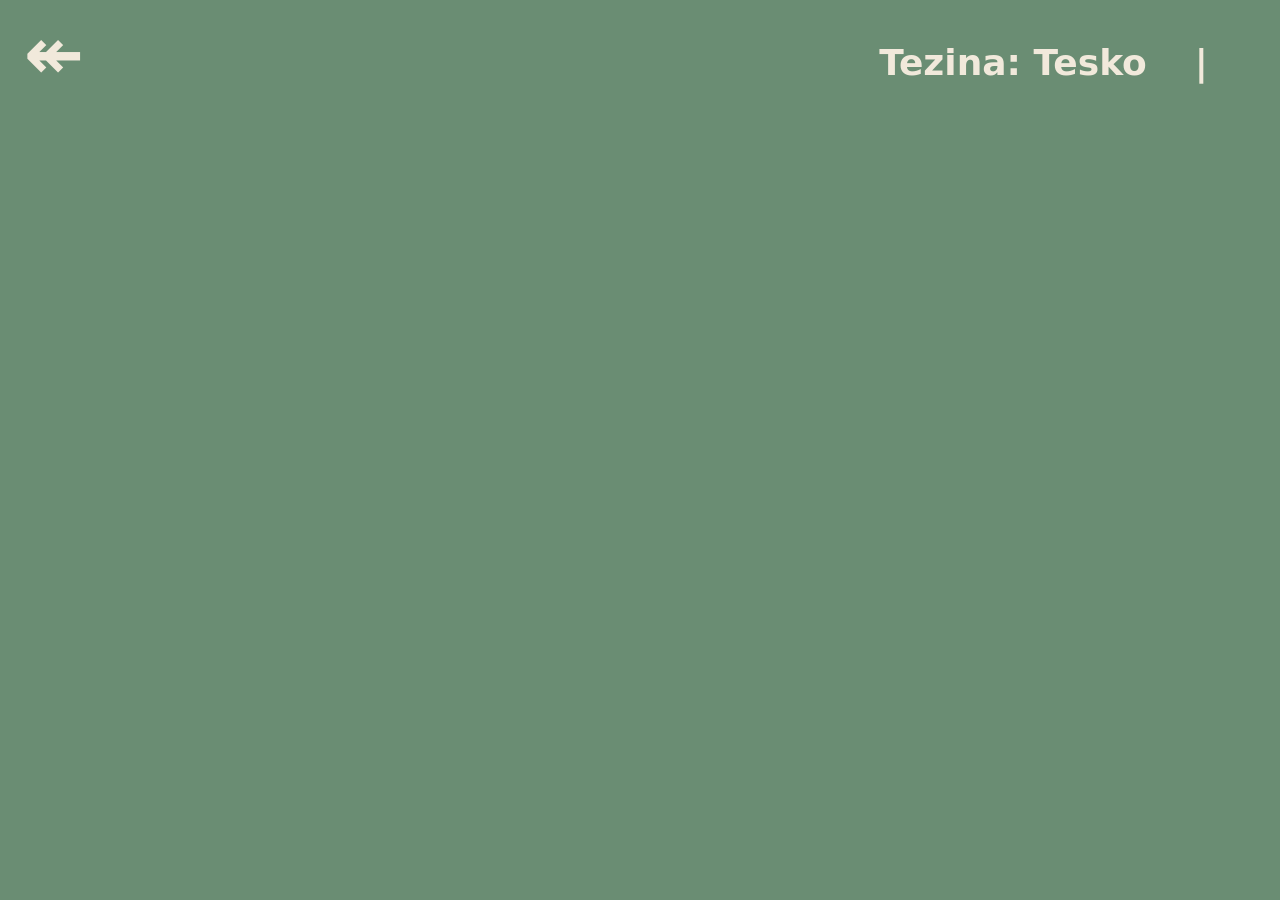
==== game.html @ 7503eff3 "Implement classic game mode" ====
<!DOCTYPE html>
<html lang="en">

<head>
    <meta charset="UTF-8">
    <meta name="viewport" content="width=device-width, initial-scale=1.0">
    <title>Igra memorije</title>

    <script src="bootstrap.bundle.min.js"></script>
    <link rel="stylesheet" href="bootstrap.min.css">
    <script src="jquery-4.0.0.min.js"></script>

    <script src="script.js"></script>
    <link rel="stylesheet" href="style.css">
</head>

<body class="game-page">
    <div class="background">
        <div class="game-header">
            <div class="game-header-cont">
                <a href="./index.html">↞</a>
            </div>
            <div class="game-header-cont">
                <div class="level-info">
                    <span>Tezina:</span>
                    <span id="span-level"></span>
                </div>
                <div>
                    <span>|</span>
                </div>
                <div class="mode-info">
                    <span id="span-mode-info"></span>
                    <span id="span-mode"></span>
                </div>
            </div>
        </div>
        <div class="picture-grid">
        </div>
    </div>
</body>

</html>
---- style.css ----
:root {
    --bg-green:     #6A8D73;
    --black:        #07020D;
    --dark-green:   #2C3A2F;
    --light:        #F1E9DB;
    --light-hover:  #e4bc78;
    --blue:         #0054a9;
    --blue-selected:  #1485f6;
    --blue-hover:  #399afb;
    --light-blue:   #143b61;
    --darker-blue:   #498acb;

    color: var(--black)
}

.background {
    background-color: var(--bg-green);
    height: 100vh;
    display: flex;
    flex-direction: column;
}


.cont {
    display: flex;
    align-items: center;
    justify-content: center;
}

.main {
    display: flex;
    flex-direction: column;
    align-items: center;
    min-height: 55%;
    min-width: 40%;
    background-color: var(--light);
    border-radius: 48px;
    padding: 24px 0px;
}

.main div {
    padding: 8px 0px;
}

.main hr {
    width: 100%;
    border-top: 4px dashed var(--light-hover);
    margin: 0;
}

.header {
    margin-bottom: 24px;
}

.header h1{
    letter-spacing: -4px;
    font-weight: bolder
}

.header p {
    color: var(--dark-green);
    font-size: 20px;
    margin-bottom: 0;
}

.main button, .main select {
    width: 90%;
    background-color: var(--blue);
    color: var(--light);
    font-size: 28px;
    border: 2px solid var(--light-blue);
    border-radius: 48px;
    padding: 8px;
    text-align: center;
    user-select: none;
    box-shadow: #0000004d 0px 6px 24px 0px;
}

.main button:hover, .main select:hover, .main button.selected-mode:hover {
    background-color: var(--blue-hover);
    transform: scale(1.01);
    transition: 500;
}

.main button.selected-mode {
    background-color: var(--blue-selected);
}

.btns {
    width: min(550px, 90%);
}

.btns:last-of-type {
    margin-top: 50px;
}

.btn-cont {
    width: 100%;
    display: flex;
    flex-direction: column;
    align-items: center;
    justify-content: center;
    /* margin-bottom: 24px; */
}

.btn-cont h6 {
    color: var(--dark-green);
    font-size: 18px;
    padding-top: 6px;
}

.btn-cont h5 {
    color: var(--dark-green);
    font-size: 28px;
    width: 100%;
    padding-left: 28px;
}

.game-header {
    display: flex;
    justify-content: space-between;
    font-size: 36px;
    color: var(--light);
    flex-grow: 0;
    padding: 0px 24px;
}

.game-header-cont {
    display: flex;
    justify-content: end;
    gap: 48px;
    font-weight: bold;

    user-select: none;
}

.game-header-cont a{
    font-size: 72px;
    font-weight: bold;
    text-decoration: none;
    color: var(--light);
}

.game-header-cont a:hover {
    transform: scale(1.1);
    transition: 250;
}

.game-header-cont div {
    padding-top: 36px;
}

.picture-card {
    width: 150px;
    height: 150px;
    border: 4px solid var(--black);
    border-radius: 8px;
    background: no-repeat center;
    background-color: var(--light);
    margin: 4px;
}

.picture-card:hover {
    background-color: var(--light-hover);
    transition: 150ms;
    transform: scale(1.02);
}

.picture-grid {
    display: flex;
    justify-content: center;
    align-items: center;
    flex-direction: column;
    flex-grow: 1;
}

.hidden {
    background-image: url("img/hidden.png");
}

.picture-card-1:not(.hidden) {
    background-image: url("img/pic1.png");
}
.picture-card-2:not(.hidden) {
    background-image: url("img/pic2.png");
}
.picture-card-3:not(.hidden) {
    background-image: url("img/pic3.png");
}
.picture-card-4:not(.hidden) {
    background-image: url("img/pic4.png");
}
.picture-card-5:not(.hidden) {
    background-image: url("img/pic5.png");
}
.picture-card-6:not(.hidden) {
    background-image: url("img/pic6.png");
}
.picture-card-7:not(.hidden) {
    background-image: url("img/pic7.png");
}
.picture-card-8:not(.hidden) {
    background-image: url("img/pic8.png");
}
.picture-card-9:not(.hidden) {
    background-image: url("img/pic9.png");
}
.picture-card-10:not(.hidden) {
    background-image: url("img/pic10.png");
}
.picture-card-11:not(.hidden) {
    background-image: url("img/pic11.png");
}
.picture-card-12:not(.hidden) {
    background-image: url("img/pic12.png");
}
.picture-card-13:not(.hidden) {
    background-image: url("img/pic13.png");
}
.picture-card-14:not(.hidden) {
    background-image: url("img/pic14.png");
}
.picture-card-15:not(.hidden) {
    background-image: url("img/pic15.png");
}
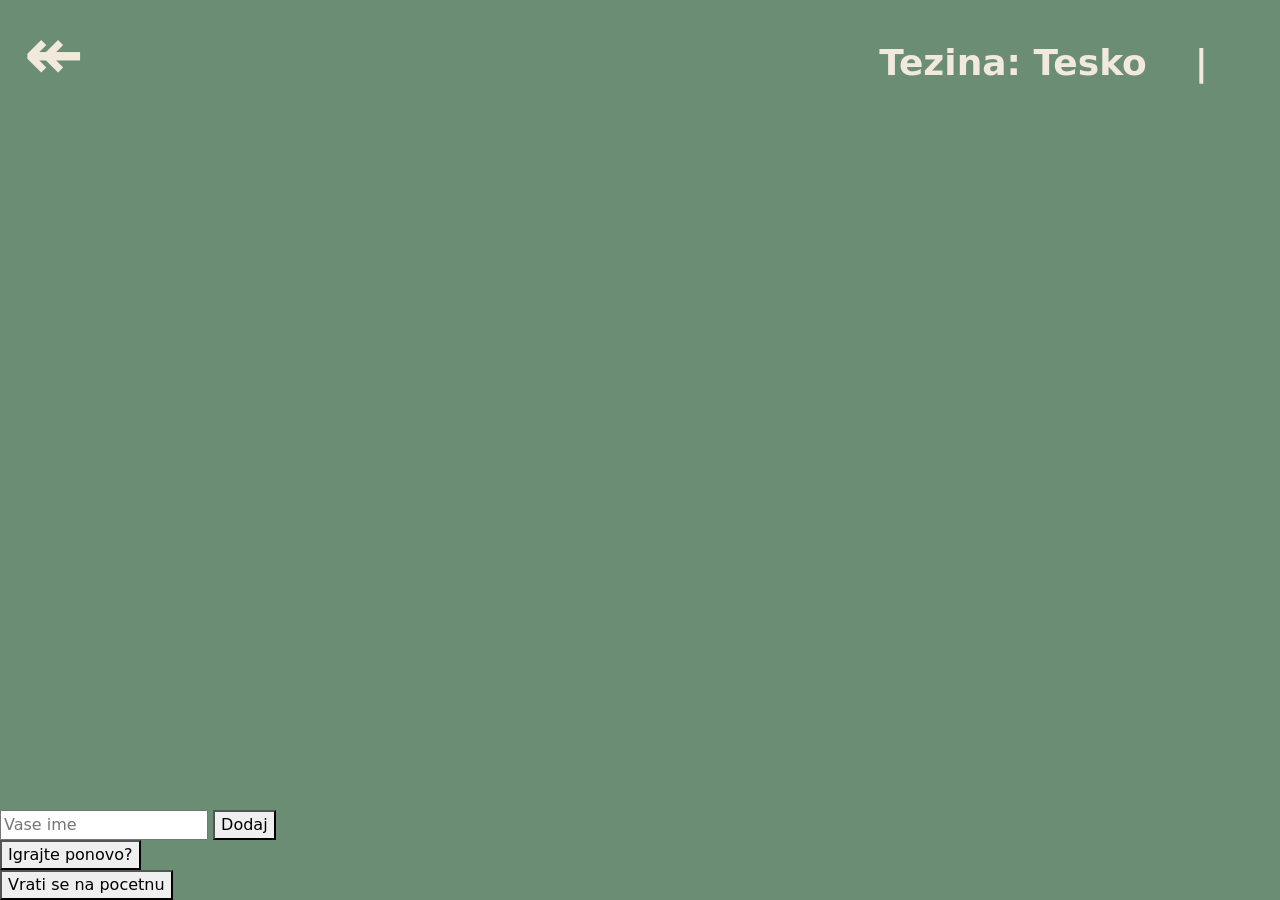
==== commit 4882011e: "Add score call" ====
--- a/game.html
+++ b/game.html
@@ -36,6 +36,22 @@
         </div>
         <div class="picture-grid">
         </div>
+        <div class="end-game hidden-end">
+            <div class="end-cont">
+                <span class="status-game"></span>
+                <span class="add-score"></span>
+                <div class="input-cont" id="addScoreDiv">
+                    <input type="text" name="name" id="name" placeholder="Vase ime" maxlength="3" pattern="[A-Z]{3}">
+                    <button id="addToScore">Dodaj</button>
+                </div>
+                <div class="input-cont" id="playAgainDiv">
+                    <button id="playAgain">Igrajte ponovo?</button>
+                </div>
+                <div class="input-cont">
+                    <button id="returnToStart">Vrati se na pocetnu</button>
+                </div>
+            </div>
+        </div>
     </div>
 </body>
 
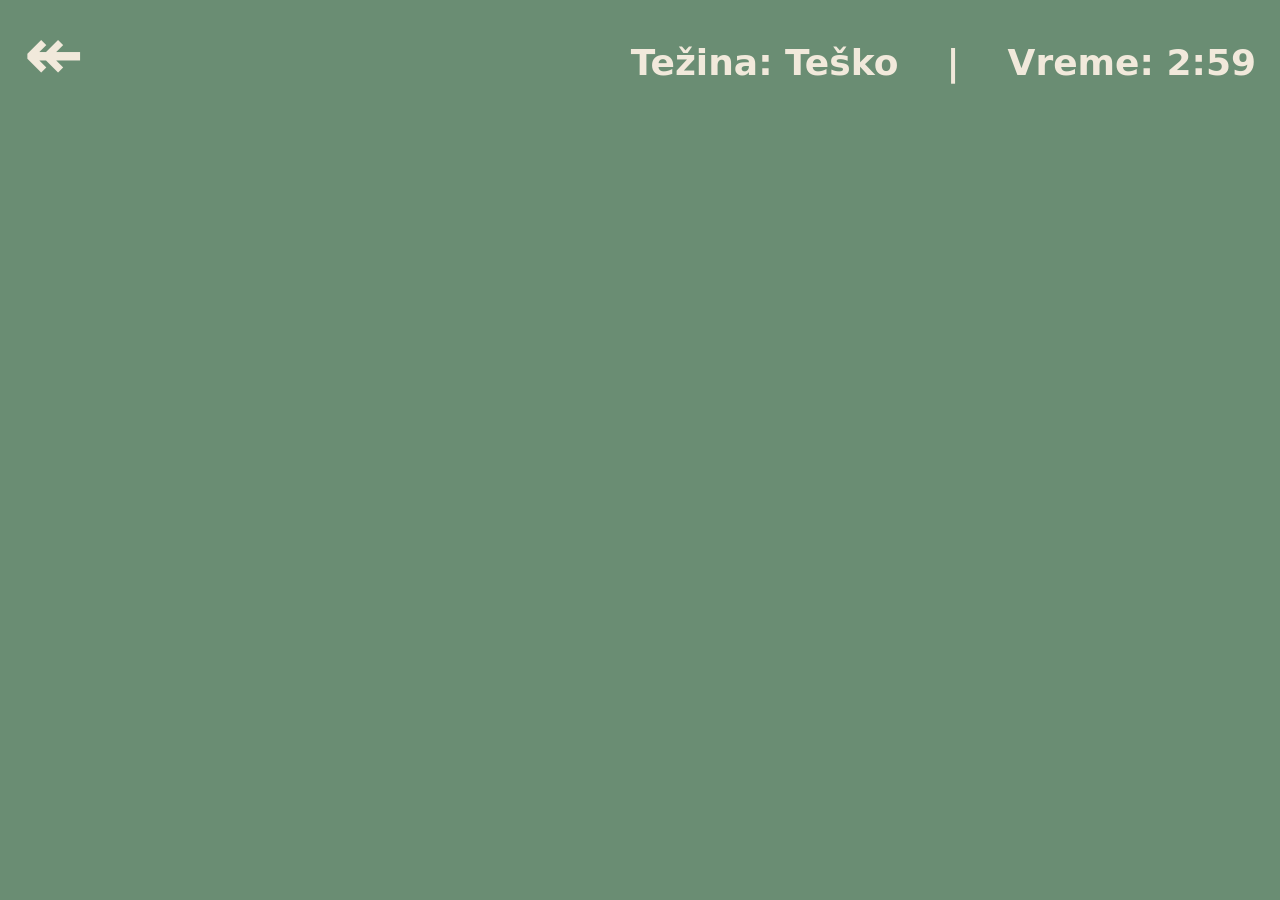
==== commit 2f125626: "Fix letters" ====
--- a/game.html
+++ b/game.html
@@ -22,7 +22,7 @@
             </div>
             <div class="game-header-cont">
                 <div class="level-info">
-                    <span>Tezina:</span>
+                    <span>Težina:</span>
                     <span id="span-level"></span>
                 </div>
                 <div>
@@ -41,14 +41,14 @@
                 <span class="status-game"></span>
                 <span class="add-score"></span>
                 <div class="input-cont" id="addScoreDiv">
-                    <input type="text" name="name" id="name" placeholder="Vase ime" maxlength="3" pattern="[A-Z]{3}">
+                    <input type="text" name="name" id="name" placeholder="Vaše ime" maxlength="3" pattern="[A-Z]{3}">
                     <button id="addToScore">Dodaj</button>
                 </div>
                 <div class="input-cont" id="playAgainDiv">
                     <button id="playAgain">Igrajte ponovo?</button>
                 </div>
                 <div class="input-cont">
-                    <button id="returnToStart">Vrati se na pocetnu</button>
+                    <button id="returnToStart">Vrati se na početnu</button>
                 </div>
             </div>
         </div>
--- a/style.css
+++ b/style.css
@@ -27,22 +27,35 @@
     justify-content: center;
 }
 
-.main {
+.main, .end-cont, .score {
     display: flex;
     flex-direction: column;
     align-items: center;
+    background-color: var(--light);
+    border-radius: 48px;
+    padding: 24px;
+}
+
+.end-cont {
+    min-height: 25%;
+    min-width: 35%;
+    justify-content: center;
+}
+
+.main, .score{
     min-height: 55%;
     min-width: 40%;
-    background-color: var(--light);
-    border-radius: 48px;
-    padding: 24px 0px;
+}
+
+.score {
+    gap: 40px
 }
 
 .main div {
     padding: 8px 0px;
 }
 
-.main hr {
+.main hr, .score hr {
     width: 100%;
     border-top: 4px dashed var(--light-hover);
     margin: 0;
@@ -63,8 +76,7 @@
     margin-bottom: 0;
 }
 
-.main button, .main select {
-    width: 90%;
+.main button, .main select, .end-cont button, .score button{
     background-color: var(--blue);
     color: var(--light);
     font-size: 28px;
@@ -73,10 +85,18 @@
     padding: 8px;
     text-align: center;
     user-select: none;
-    box-shadow: #0000004d 0px 6px 24px 0px;
-}
-
-.main button:hover, .main select:hover, .main button.selected-mode:hover {
+    box-shadow: rgba(0, 0, 0, 0.3) 0px 6px 24px 0px;
+}
+
+.main button, .main select, #playAgain, .score button, #returnToStart{
+    width: 90%;
+}
+
+.end-cont button {
+    width: 45%;
+}
+
+.main button:hover, .main select:hover, .main button.selected-mode:hover, .end-cont button:hover, .score button:hover{
     background-color: var(--blue-hover);
     transform: scale(1.01);
     transition: 500;
@@ -86,6 +106,26 @@
     background-color: var(--blue-selected);
 }
 
+.end-cont span, .end-cont input[type="text"]{
+    font-size: 36px;
+    color: var(--dark-green);
+}
+
+.end-cont input[type="text"] {
+    width: 45%;
+    text-align: center;
+    border-radius: 24px;
+}
+
+.input-cont {
+    display: flex;
+    justify-content: center;
+    gap: 24px;
+    align-items: center;
+    padding: 24px 0 8px;
+    width: 100%;
+}
+
 .btns {
     width: min(550px, 90%);
 }
@@ -100,7 +140,6 @@
     flex-direction: column;
     align-items: center;
     justify-content: center;
-    /* margin-bottom: 24px; */
 }
 
 .btn-cont h6 {
@@ -222,4 +261,49 @@
 }
 .picture-card-15:not(.hidden) {
     background-image: url("img/pic15.png");
+}
+
+.end-game{
+    position: absolute;
+    z-index: 100;
+    height: 100%;
+    width: 100%;
+    background: rgb(0,0,0,0.4);
+    display: flex;
+    align-items: center;
+    justify-content: center;
+}
+
+.end-game.hidden-end {
+    display: none;
+}
+
+.scoreboard {
+    width: 100%;
+    font-size: 28px;
+    color: var(--dark-green);
+    font-family: 'Courier New', Courier, monospace;
+    padding: 0 24px;
+}
+
+.scoreboard table {
+    width: 100%;
+    border-radius: 12px;
+}
+
+.scoreboard td {
+    padding: 6px;
+}
+
+.scoreboard tr:not(:last-child) {
+    border-bottom: 1px solid var(--light-hover);
+}
+
+td.name {
+    width: 40%;
+}
+
+td.score-res {
+    text-align: end;
+    width: 40%;
 }
